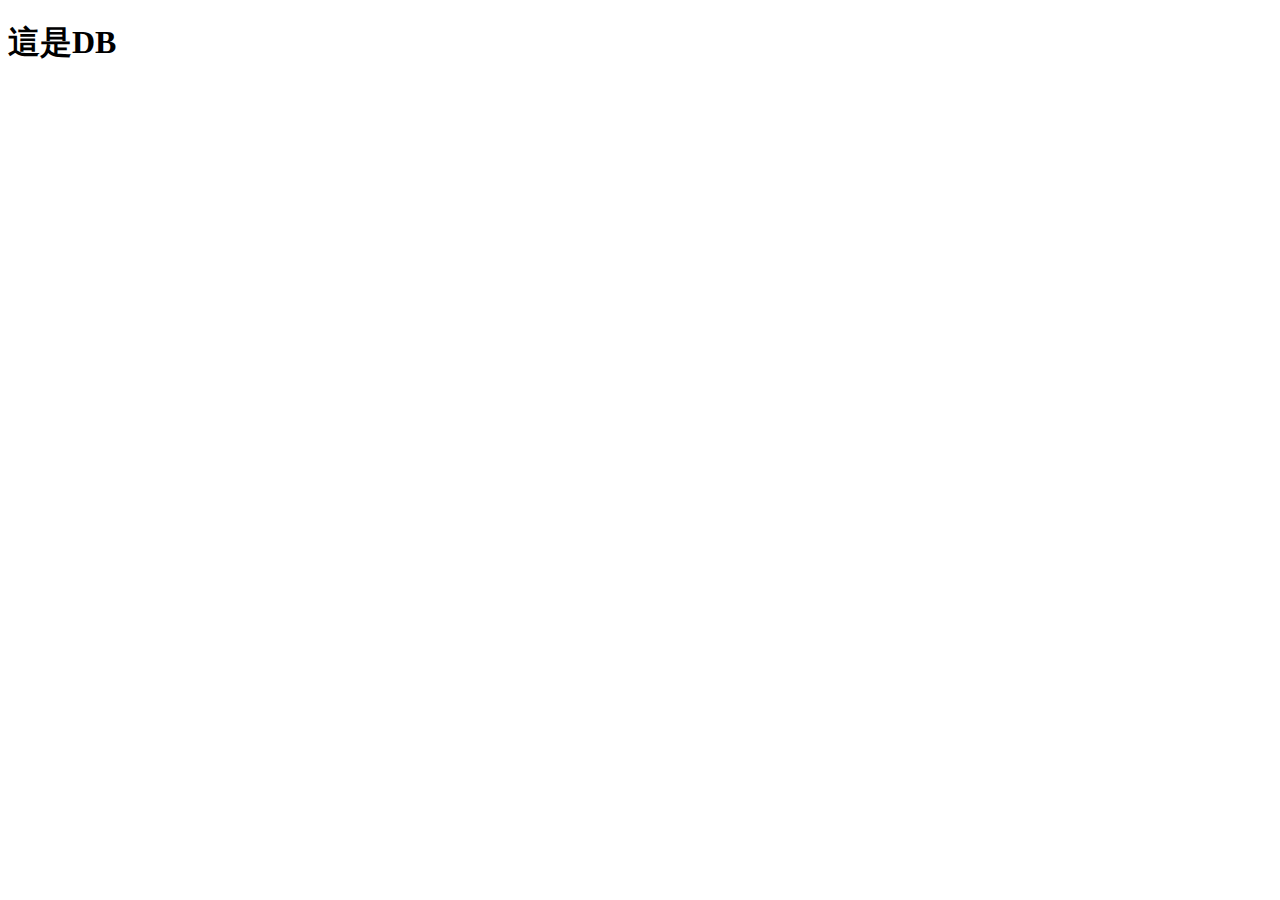
==== db.html @ 6a3de17f "add forerunnerdb" ====
<!DOCTYPE html>
<html>
	<head>
		<script type="text/javascript" src="js/fdb-all.min.js"></script>
		<meta charset="utf-8">
		<title>這是DB</title>
	</head>
	<body>
		<h1>這是DB</h1>
		<script type="text/javascript" src="js/db.js"></script>
	</body>
</html>
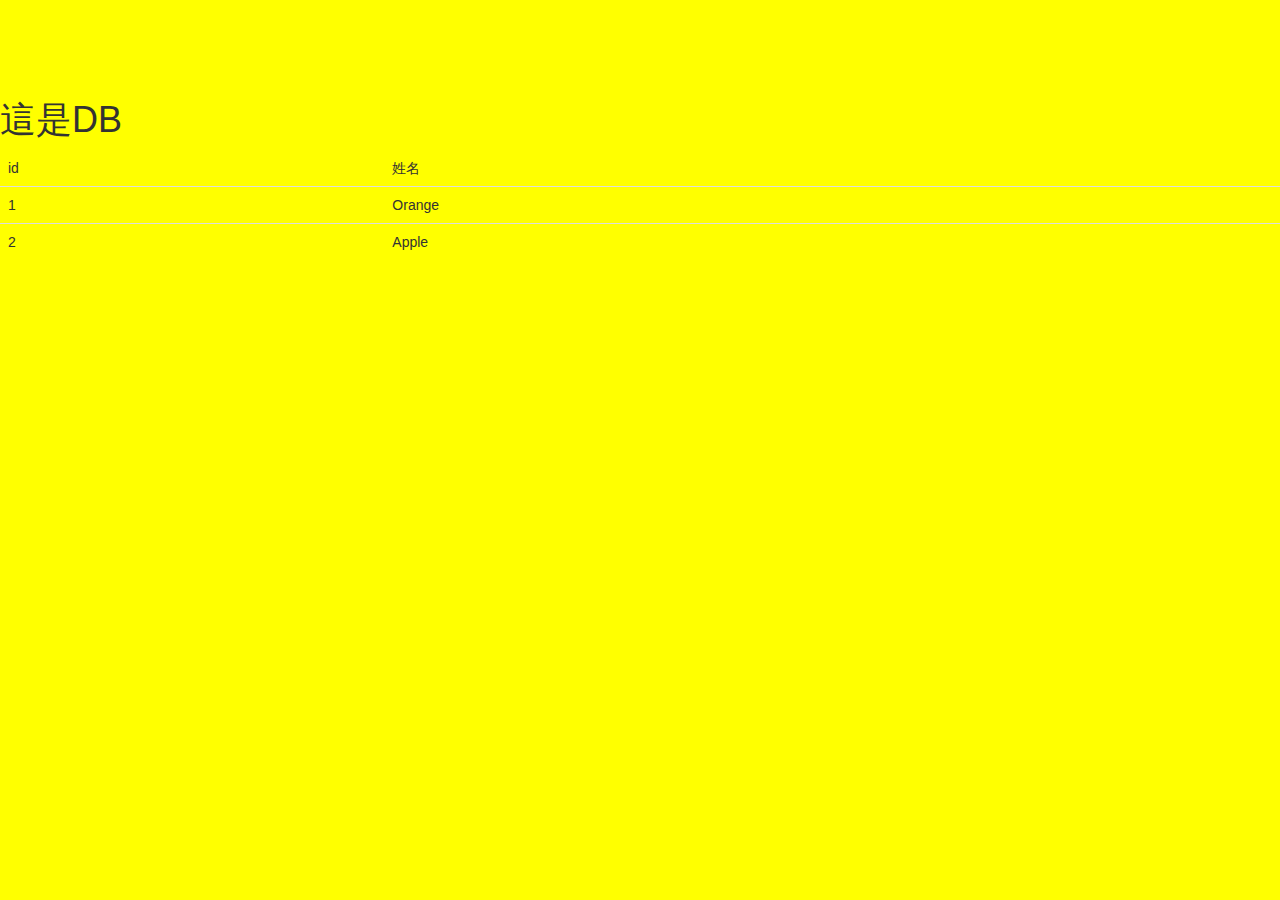
==== commit 1cfc11a7: "table, show modal" ====
--- a/db.html
+++ b/db.html
@@ -1,12 +1,53 @@
 <!DOCTYPE html>
 <html>
 	<head>
+		<link rel="shortcut icon" href="images/favicon.ico" type="image/x-icon" />
+		<link href="css/bootstrap.css" rel="stylesheet">
+		<link rel="stylesheet" type="text/css" href="css/style.css" />
+		<script type="text/javascript" src="js/jquery-1.12.2.min.js"></script>
+		<script type="text/javascript" src="js/bootstrap.min.js"></script>
 		<script type="text/javascript" src="js/fdb-all.min.js"></script>
 		<meta charset="utf-8">
 		<title>這是DB</title>
 	</head>
 	<body>
 		<h1>這是DB</h1>
+		<table class="table">
+			<thead>
+				<tr>
+					<td>id</td>
+					<td>姓名</td>
+				</tr>
+			</thead>
+			<tbody id="studentsTable">
+				<tr>
+					<td>1</td>
+					<td>Orange</td>
+				</tr>
+				<tr>
+					<td>2</td>
+					<td>Apple</td>
+				</tr>
+			</tbody>
+		</table>
+		<div class="modal fade" tabindex="-1" role="dialog" id="studentsInfo">
+			<div class="modal-dialog" role="document">
+				<div class="modal-content">
+					<div class="modal-header">
+						<button type="button" class="close" data-dismiss="modal" aria-label="Close"><span aria-hidden="true">&times;</span></button>
+						<h4 class="modal-title" id="studentsName">Modal title</h4>
+					</div>
+					<div class="modal-body">
+						<p>ID: <span id="studentsId"></span></p>
+						<p>年齡： <span id="studentsAge"></span></p>
+					</div>
+					<div class="modal-footer">
+						<button type="button" class="btn btn-default" data-dismiss="modal">Close</button>
+						<button type="button" class="btn btn-primary">Save changes</button>
+					</div>
+				</div>
+			</div>
+		</div>
 		<script type="text/javascript" src="js/db.js"></script>
 	</body>
 </html>--- a/css/style.css
+++ b/css/style.css
@@ -0,0 +1,7 @@
+img{
+	width: 100%;
+}
+body{
+	background-color: yellow;
+	padding-top: 80px;
+}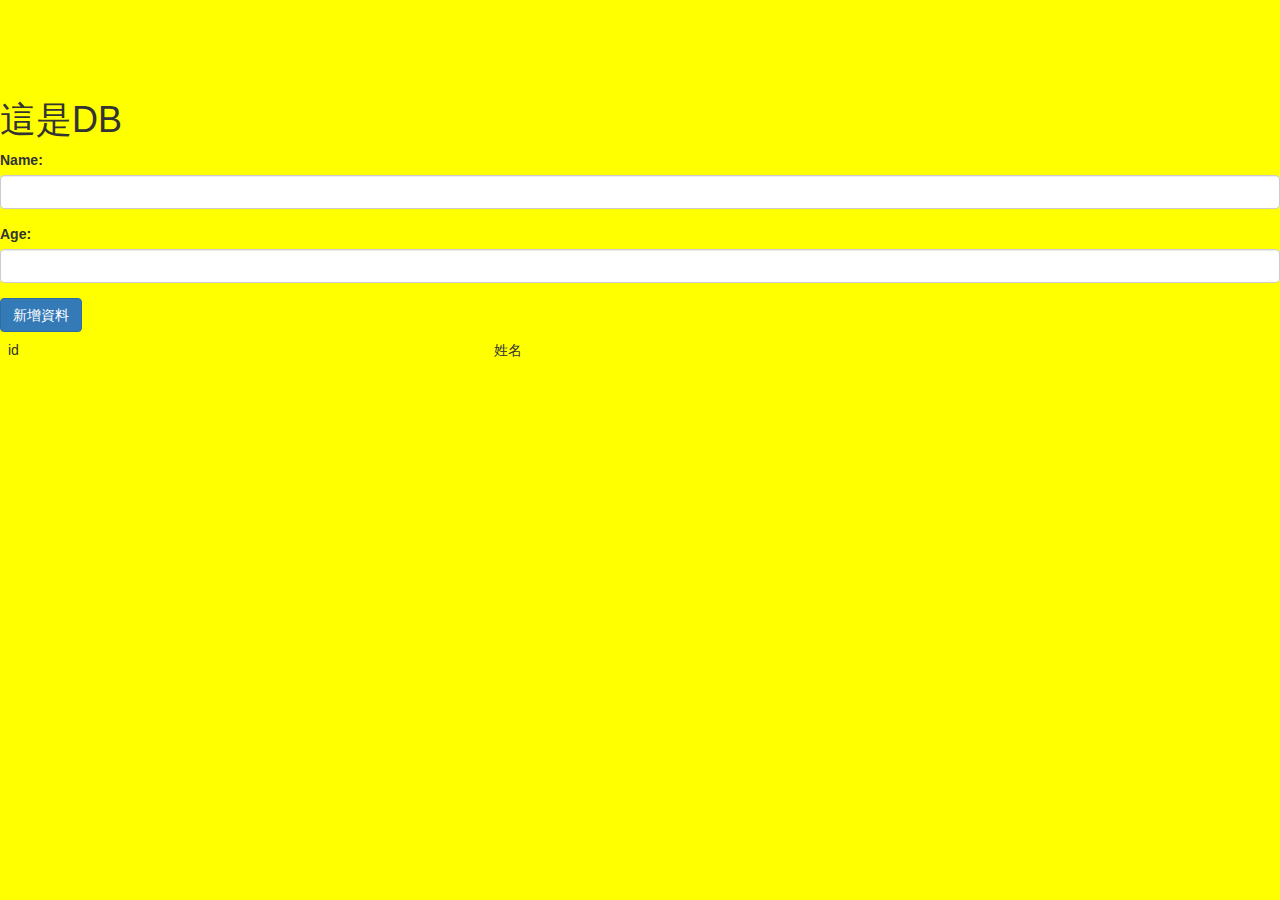
==== commit 3dab86ab: "New student" ====
--- a/db.html
+++ b/db.html
@@ -12,6 +12,15 @@
 	</head>
 	<body>
 		<h1>這是DB</h1>
+		<div class="form-group">
+		  <label for="newName">Name:</label>
+		  <input type="text" class="form-control" id="newName">
+		</div>
+		<div class="form-group">
+		  <label for="newAge">Age:</label>
+		  <input type="text" class="form-control" id="newAge">
+		</div>
+		<button id="addData" class="btn btn-primary">新增資料</button>
 		<table class="table">
 			<thead>
 				<tr>
@@ -20,14 +29,6 @@
 				</tr>
 			</thead>
 			<tbody id="studentsTable">
-				<tr>
-					<td>1</td>
-					<td>Orange</td>
-				</tr>
-				<tr>
-					<td>2</td>
-					<td>Apple</td>
-				</tr>
 			</tbody>
 		</table>
 		<div class="modal fade" tabindex="-1" role="dialog" id="studentsInfo">
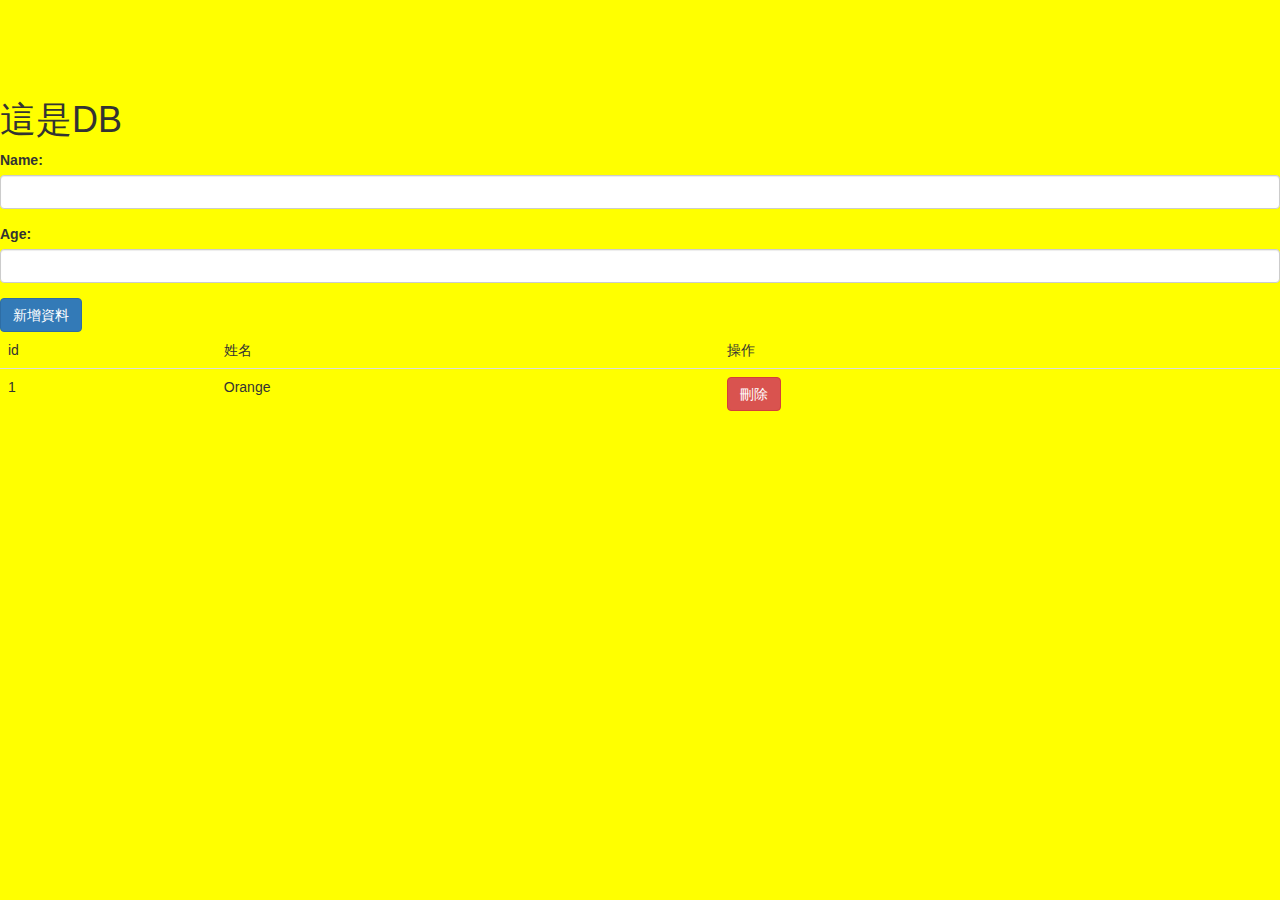
==== commit 2d5b3fe6: "delete button" ====
--- a/db.html
+++ b/db.html
@@ -26,9 +26,15 @@
 				<tr>
 					<td>id</td>
 					<td>姓名</td>
+					<td>操作</td>
 				</tr>
 			</thead>
 			<tbody id="studentsTable">
+				<tr>
+					<td>1</td>
+					<td>Orange</td>
+					<td><button class="deleteButton btn btn-danger">刪除</button></td>
+				</tr>
 			</tbody>
 		</table>
 		<div class="modal fade" tabindex="-1" role="dialog" id="studentsInfo">
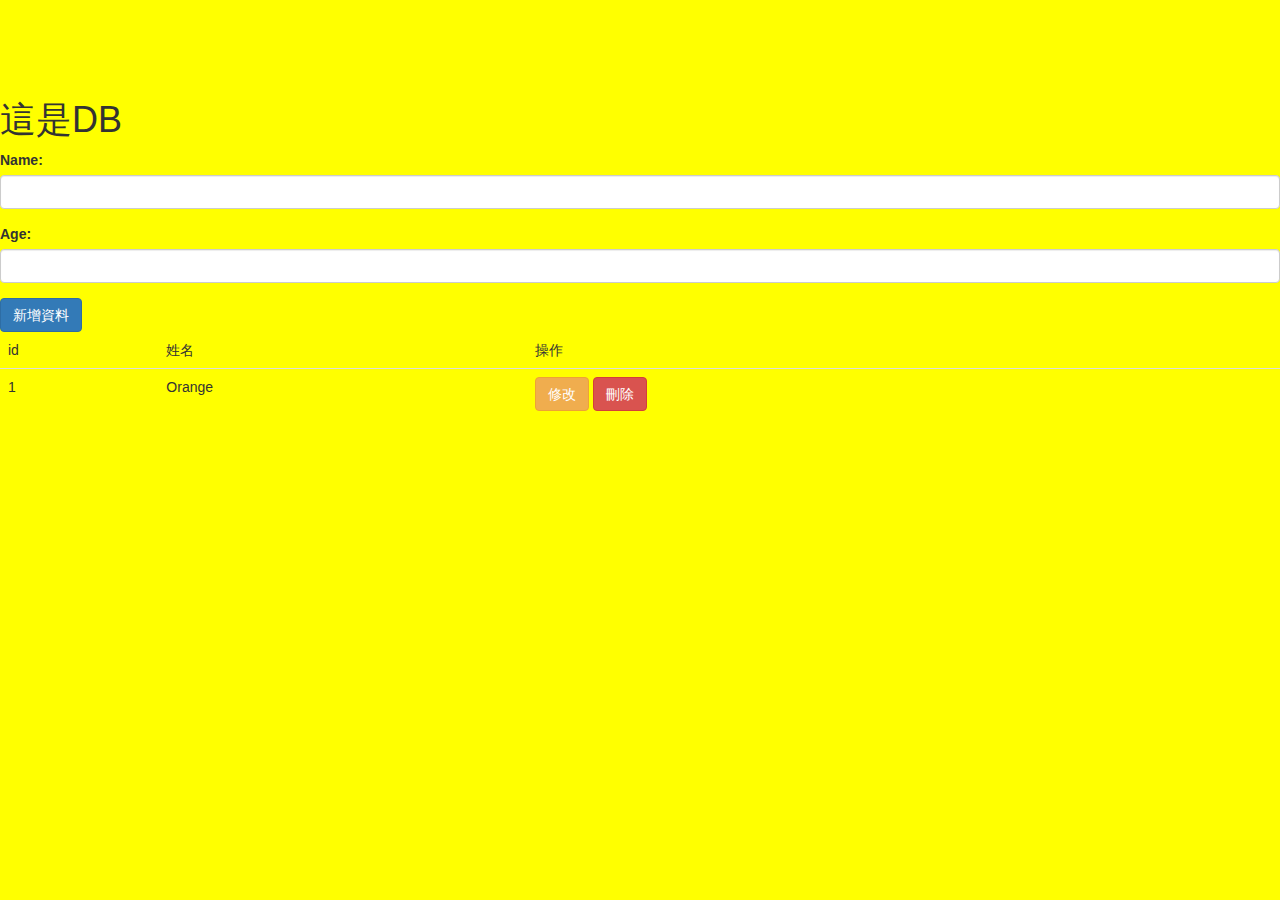
==== commit f31c9a9d: "update data" ====
--- a/db.html
+++ b/db.html
@@ -13,12 +13,12 @@
 	<body>
 		<h1>這是DB</h1>
 		<div class="form-group">
-		  <label for="newName">Name:</label>
-		  <input type="text" class="form-control" id="newName">
+			<label for="newName">Name:</label>
+			<input type="text" class="form-control" id="newName">
 		</div>
 		<div class="form-group">
-		  <label for="newAge">Age:</label>
-		  <input type="text" class="form-control" id="newAge">
+			<label for="newAge">Age:</label>
+			<input type="text" class="form-control" id="newAge">
 		</div>
 		<button id="addData" class="btn btn-primary">新增資料</button>
 		<table class="table">
@@ -33,7 +33,10 @@
 				<tr>
 					<td>1</td>
 					<td>Orange</td>
-					<td><button class="deleteButton btn btn-danger">刪除</button></td>
+					<td>
+						<button class="updateButton btn btn-warning">修改</button>
+						<button class="deleteButton btn btn-danger">刪除</button>
+					</td>
 				</tr>
 			</tbody>
 		</table>
@@ -55,6 +58,30 @@
 				</div>
 			</div>
 		</div>
+		<div class="modal fade" id="updateModal" tabindex="-1" role="dialog" aria-labelledby="myModalLabel">
+			<div class="modal-dialog" role="document">
+				<div class="modal-content">
+					<div class="modal-header">
+						<button type="button" class="close" data-dismiss="modal" aria-label="Close"><span aria-hidden="true">&times;</span></button>
+						<h4 class="modal-title" id="myModalLabel">修改資料</h4>
+					</div>
+					<div class="modal-body">
+						<div class="form-group">
+							<label for="newName">Name:</label>
+							<input type="text" class="form-control" id="updateName">
+						</div>
+						<div class="form-group">
+							<label for="newAge">Age:</label>
+							<input type="text" class="form-control" id="updateAge">
+						</div>
+					</div>
+					<div class="modal-footer">
+						<button type="button" class="btn btn-default" data-dismiss="modal">Close</button>
+						<button type="button" class="btn btn-primary" id="updateSave">Save changes</button>
+					</div>
+				</div>
+			</div>
+		</div>
 		<script type="text/javascript" src="js/db.js"></script>
 	</body>
 </html>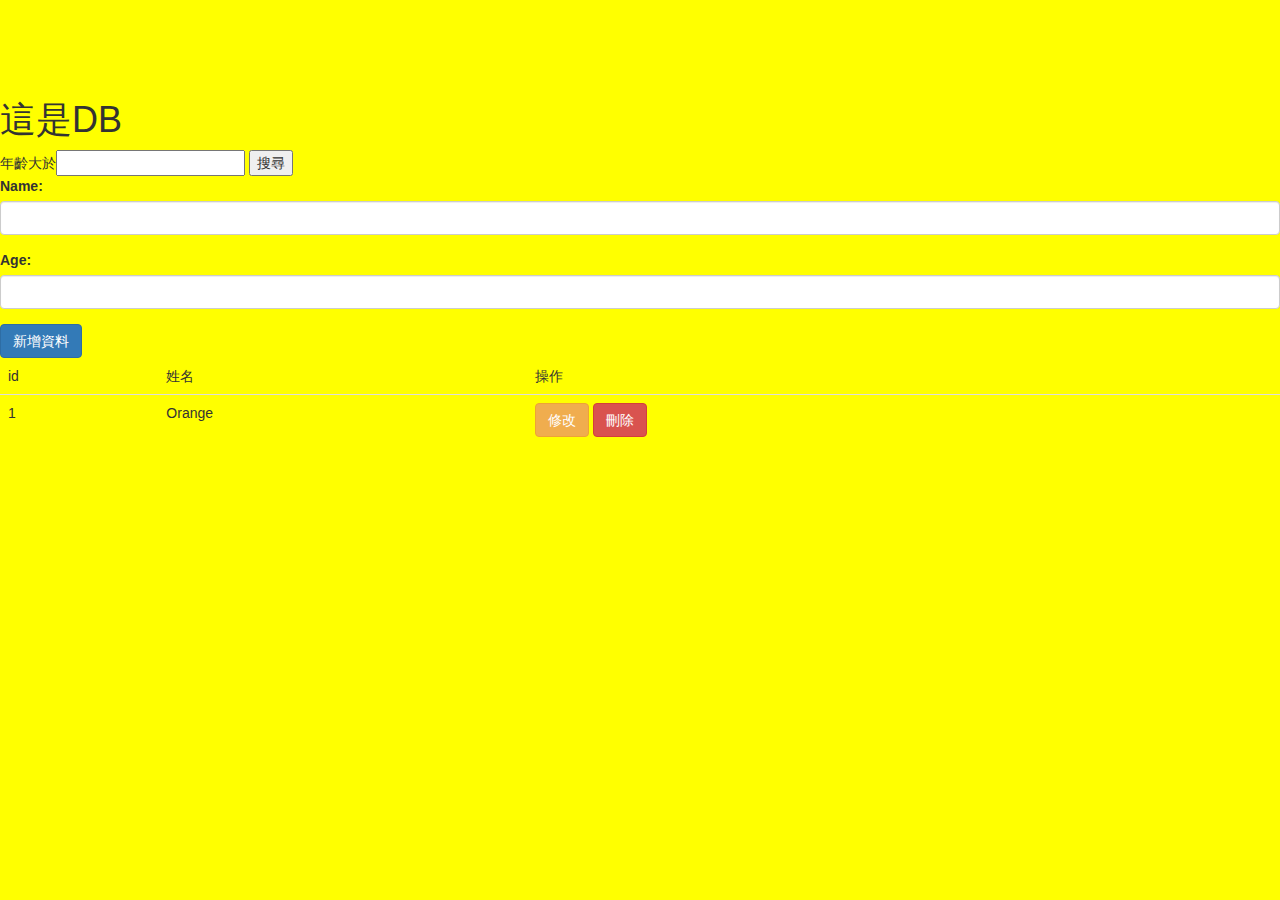
==== commit a871c7ec: "searach(range)" ====
--- a/db.html
+++ b/db.html
@@ -12,6 +12,8 @@
 	</head>
 	<body>
 		<h1>這是DB</h1>
+		年齡大於<input type="" name="" id="gtAge">
+		<button id="search">搜尋</button>
 		<div class="form-group">
 			<label for="newName">Name:</label>
 			<input type="text" class="form-control" id="newName">
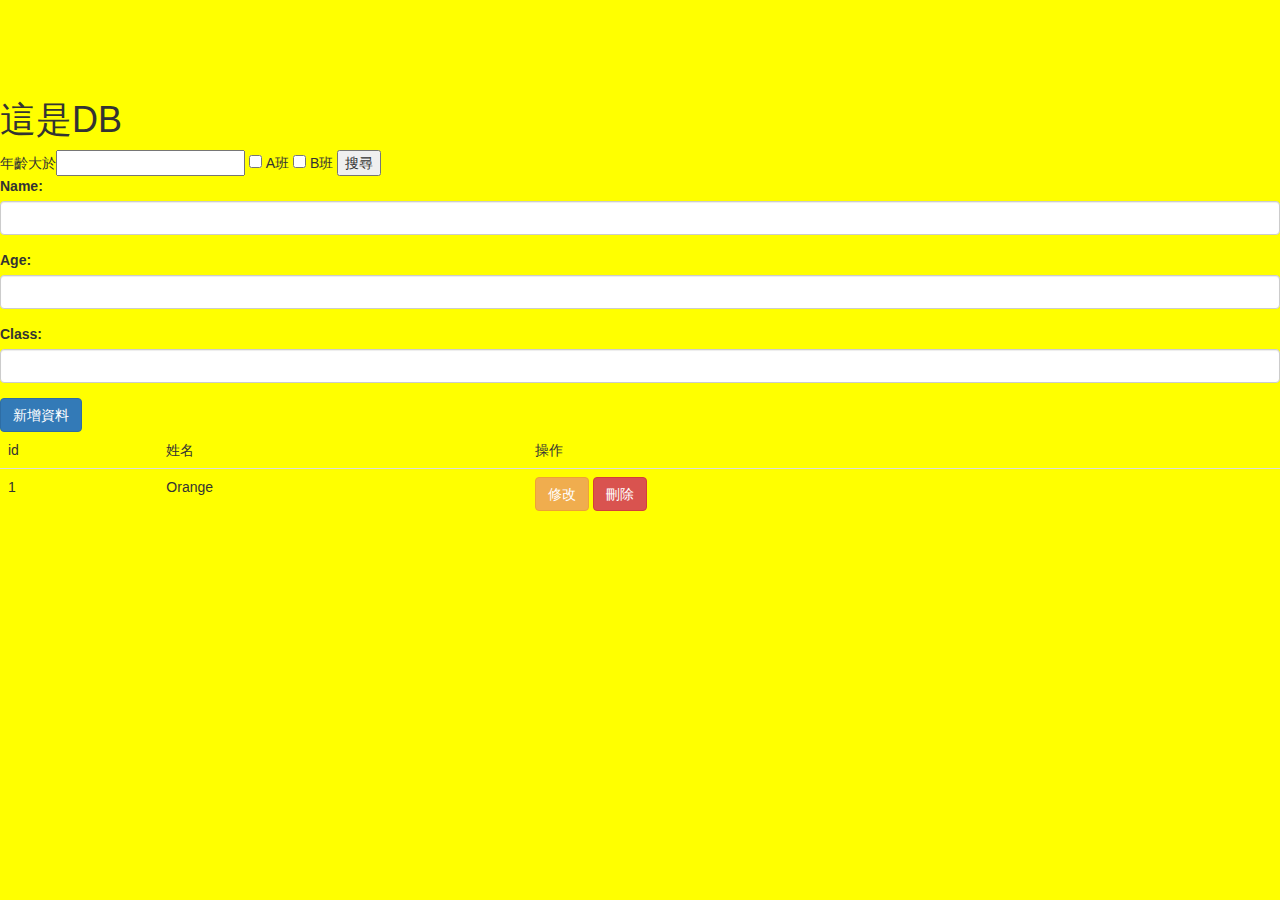
==== commit ad9ec434: "checkbox search" ====
--- a/db.html
+++ b/db.html
@@ -13,6 +13,8 @@
 	<body>
 		<h1>這是DB</h1>
 		年齡大於<input type="" name="" id="gtAge">
+		<input type="checkbox" name="" id="aClassCheckbox"> A班
+		<input type="checkbox" name="" id="bClassCheckbox"> B班
 		<button id="search">搜尋</button>
 		<div class="form-group">
 			<label for="newName">Name:</label>
@@ -21,6 +23,10 @@
 		<div class="form-group">
 			<label for="newAge">Age:</label>
 			<input type="text" class="form-control" id="newAge">
+		</div>
+		<div class="form-group">
+			<label for="newClass">Class:</label>
+			<input type="text" class="form-control" id="newClass">
 		</div>
 		<button id="addData" class="btn btn-primary">新增資料</button>
 		<table class="table">
@@ -52,6 +58,7 @@
 					<div class="modal-body">
 						<p>ID: <span id="studentsId"></span></p>
 						<p>年齡： <span id="studentsAge"></span></p>
+						<p>班級： <span id="studentsClass"></span></p>
 					</div>
 					<div class="modal-footer">
 						<button type="button" class="btn btn-default" data-dismiss="modal">Close</button>
@@ -76,6 +83,10 @@
 							<label for="newAge">Age:</label>
 							<input type="text" class="form-control" id="updateAge">
 						</div>
+						<div class="form-group">
+							<label for="newClass">Class:</label>
+							<input type="text" class="form-control" id="updateClass">
+						</div>
 					</div>
 					<div class="modal-footer">
 						<button type="button" class="btn btn-default" data-dismiss="modal">Close</button>
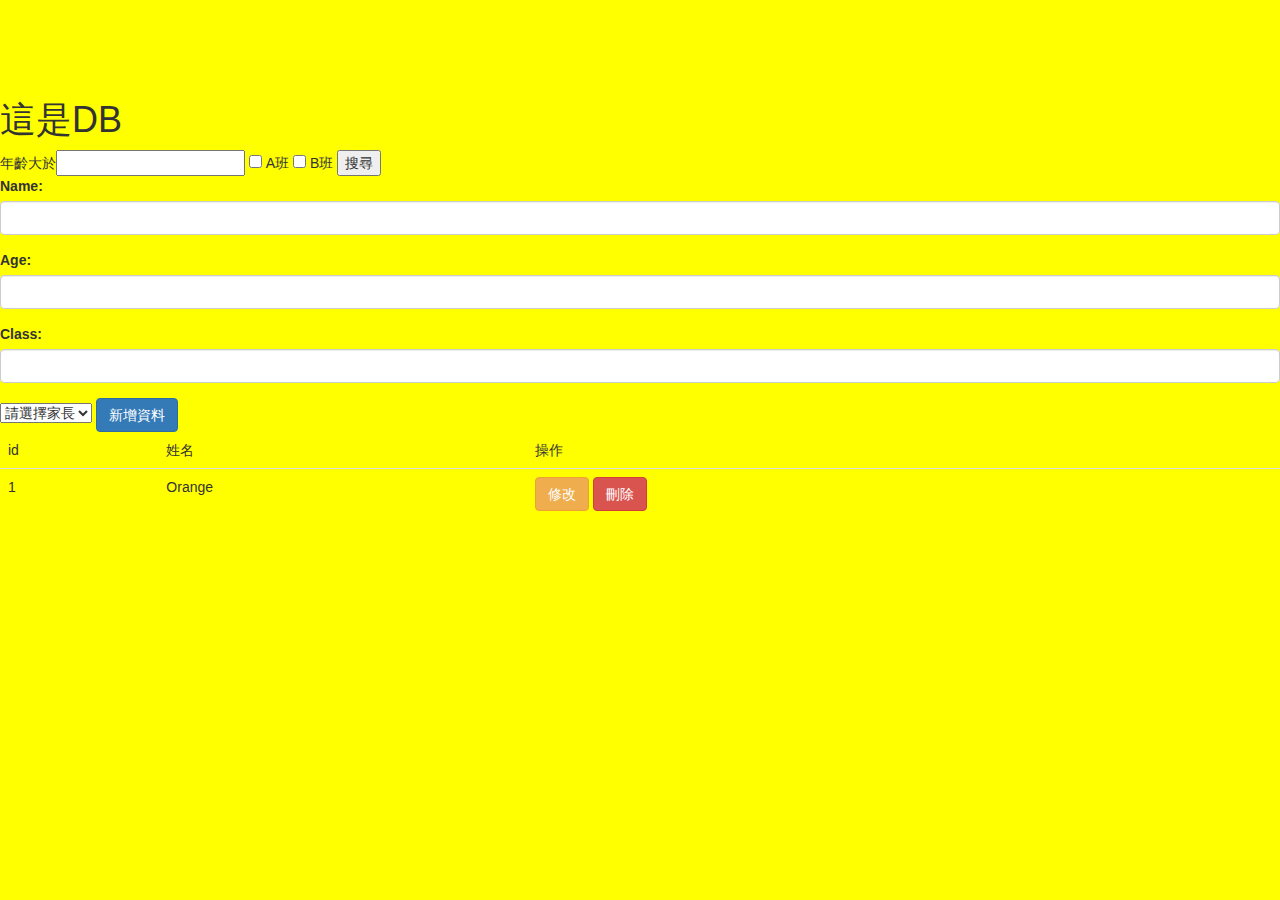
==== commit bdfc8b85: "select" ====
--- a/db.html
+++ b/db.html
@@ -28,6 +28,9 @@
 			<label for="newClass">Class:</label>
 			<input type="text" class="form-control" id="newClass">
 		</div>
+		<select id="parent-id">
+		  <option value="">請選擇家長</option>
+		</select>
 		<button id="addData" class="btn btn-primary">新增資料</button>
 		<table class="table">
 			<thead>
@@ -87,6 +90,9 @@
 							<label for="newClass">Class:</label>
 							<input type="text" class="form-control" id="updateClass">
 						</div>
+						<select id="updateParent-id">
+						  <option value="">請選擇家長</option>
+						</select>						
 					</div>
 					<div class="modal-footer">
 						<button type="button" class="btn btn-default" data-dismiss="modal">Close</button>
